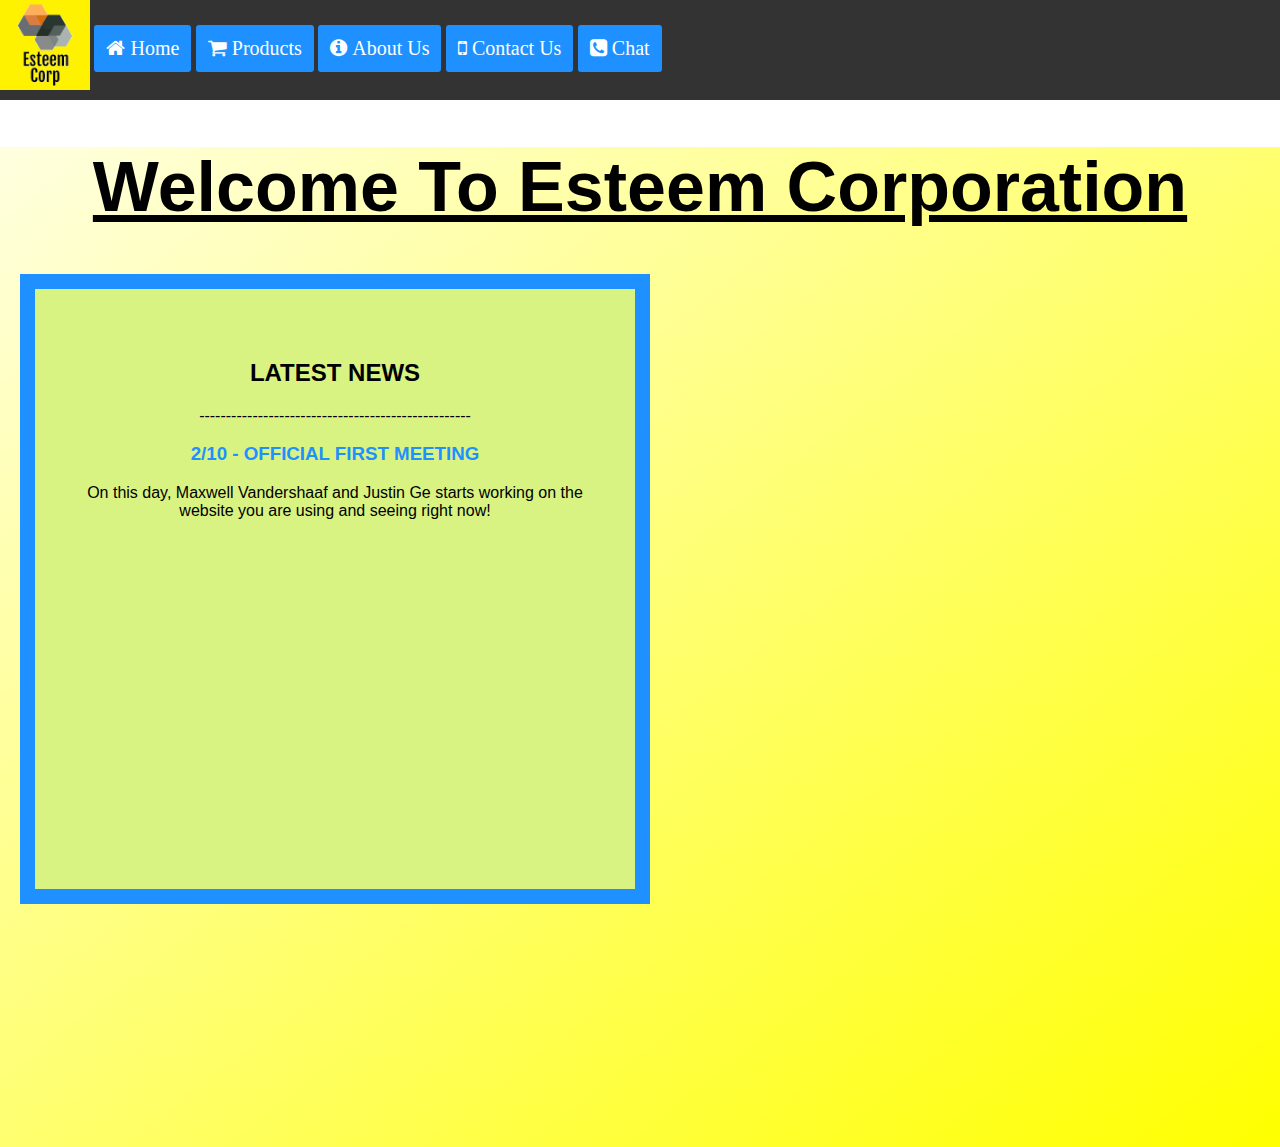
==== index.html @ 9fd87247 "staching it" ====
<!DOCTYPE html>
<html lang="en">
<head>
  <meta charset="utf-8">
  <link rel="stylesheet" href="https://cdnjs.cloudflare.com/ajax/libs/font-awesome/4.7.0/css/font-awesome.min.css">
  <title>Esteem Corporation</title>
  <meta name="description" content="Esteem Corporation">
  <meta name="author" content="SitePoint">
  <meta name="viewport" content="width=device-width, initial-scale=1">

  <link rel="stylesheet" href="styles.css">
  <link rel='icon' type='image/png' href='Esteem Group.png'>
</head>

<body>
  <div class="topnav">
    <img src='Esteem Group.png' class='headerimg'></img>
    <button class="btn"><i class = "fa fa-home">   Home</i></button>
    <button class="btn"><i class="fa fa-shopping-cart">   Products</i></button>
    <button class="btn" onclick='abt();'><i class = "fa fa-info-circle">   About Us</i></button>
    <button class="btn"><i class="fa fa-mobile-phone">   Contact Us</i></button>
    <button class="btn"><i class="fa fa-phone-square">   Chat</i></button>
  </div>
  <div id="grad" class=a>
    <h1>Welcome To Esteem Corporation</h1>
    <div class='box'>
        <h2 text-decoration='bold'>LATEST NEWS</h2>
        <a>---------------------------------------------------</a>
        <div >
            <h3 class='dtt'>
                2/10 - OFFICIAL FIRST MEETING
            </h3>
            <a>
                On this day, Maxwell Vandershaaf and Justin Ge starts working on the website you are using and seeing right now!
            </a>
        </div>
    </div>
   </div>
   <script src="script.js"></script>
</body>
</html>
---- styles.css ----
body {
    margin: 0;
    font-family: Arial;
}


h1 {
    font-size:70px;
    color: black;
    text-decoration: underline;
}

h3 {
    color: dodgerblue;
}

.box {
  background-color: rgb(217, 243, 130);
  width: 500px;
  height: 500px;
  border: 15px solid dodgerblue;
  padding: 50px;
  margin: 20px;
  color: black;
  overflow: scroll;
}

  
.topnav {
    overflow: hidden;
    background-color: #333;
    height: 100px;
}

.topnav .btn {
  background-color: DodgerBlue;
  position: relative;
  top: -35px;
  float: top;
  border: none;
  color: white;
  padding: 12px 12px;
  font-size: 20px;
  cursor: pointer;
  border-radius: 3px;
}

.topnav .btn:hover {
  background-color: rgb(5, 64, 173);
}

.headerimg {
    align: left;
    width: 90px;
    height:90px;
} 


div.a {
  text-align: center;
  color: rgb(0, 19, 189);
}

.bodycolor {
    color: darkgoldenrod;
}

#grad {
    height: 1000px;
    background-color: grey;
    background-image: linear-gradient(to bottom right, lightyellow, yellow);
}
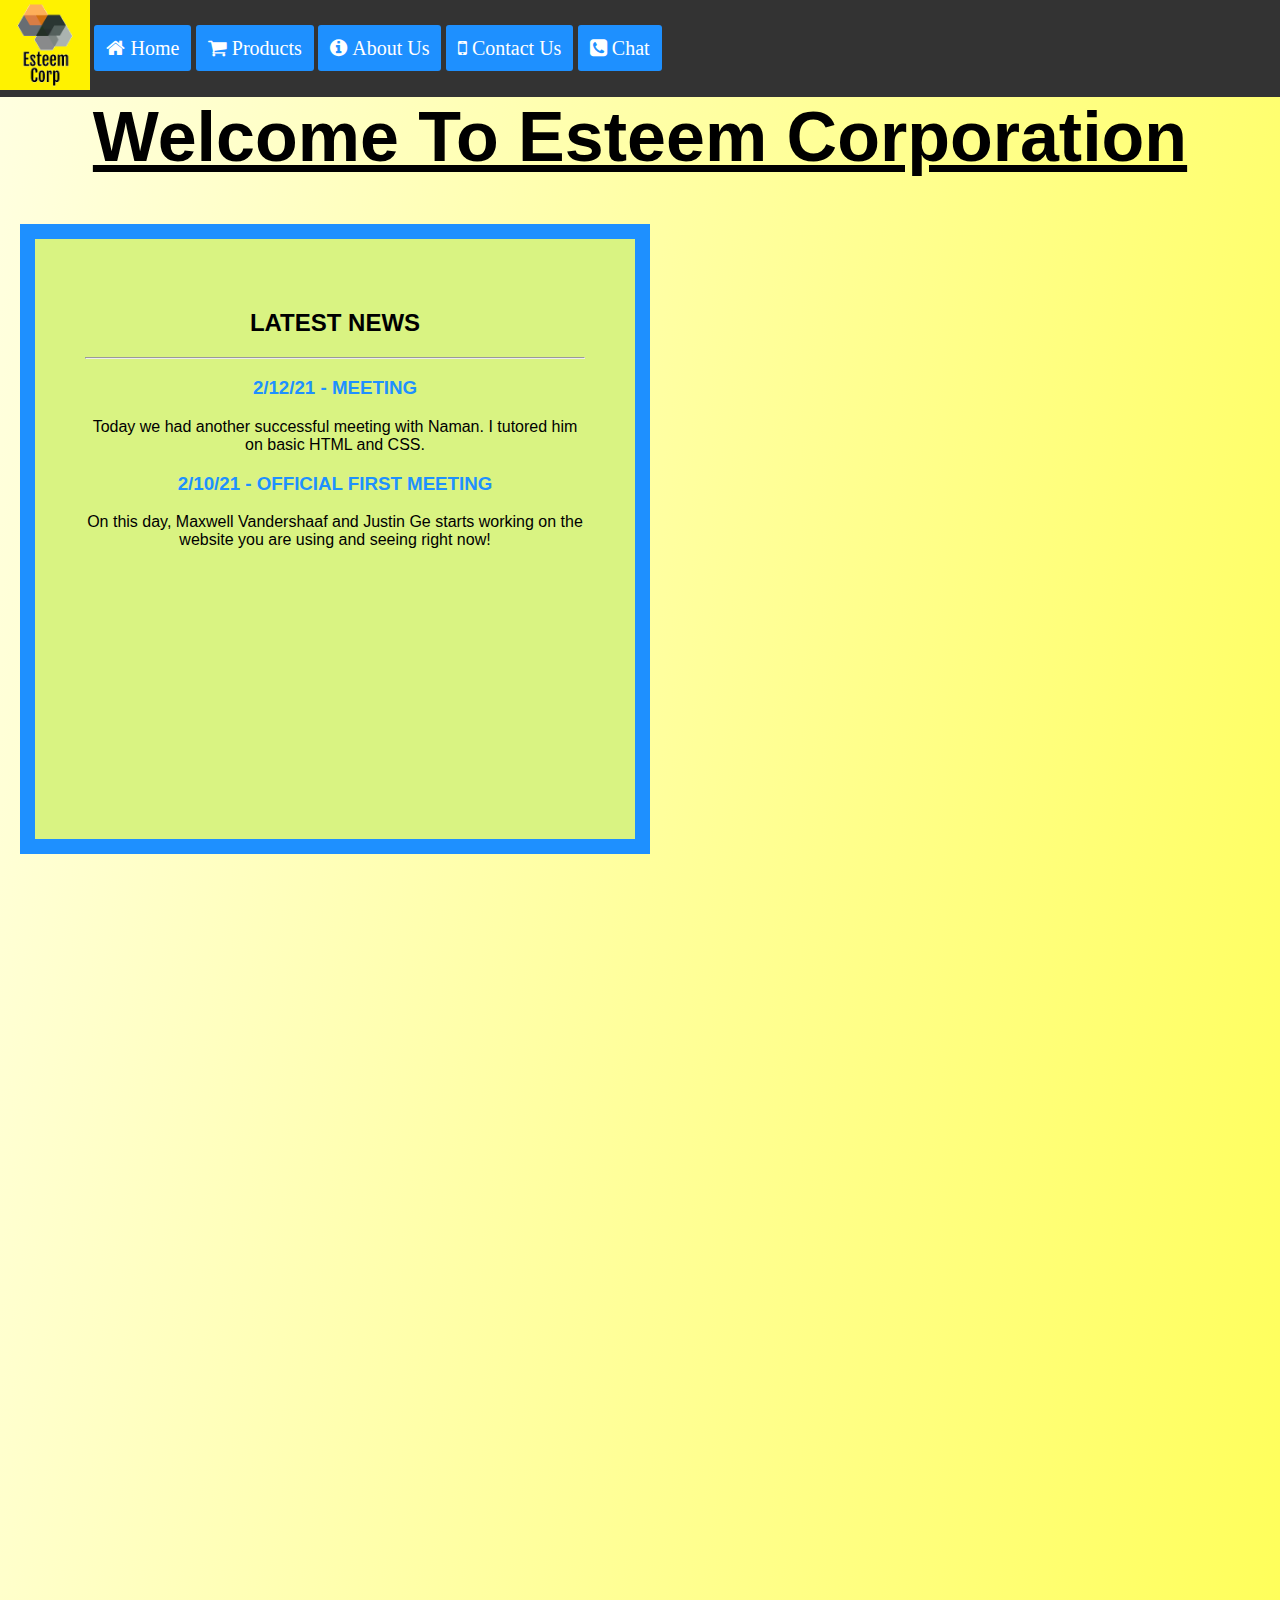
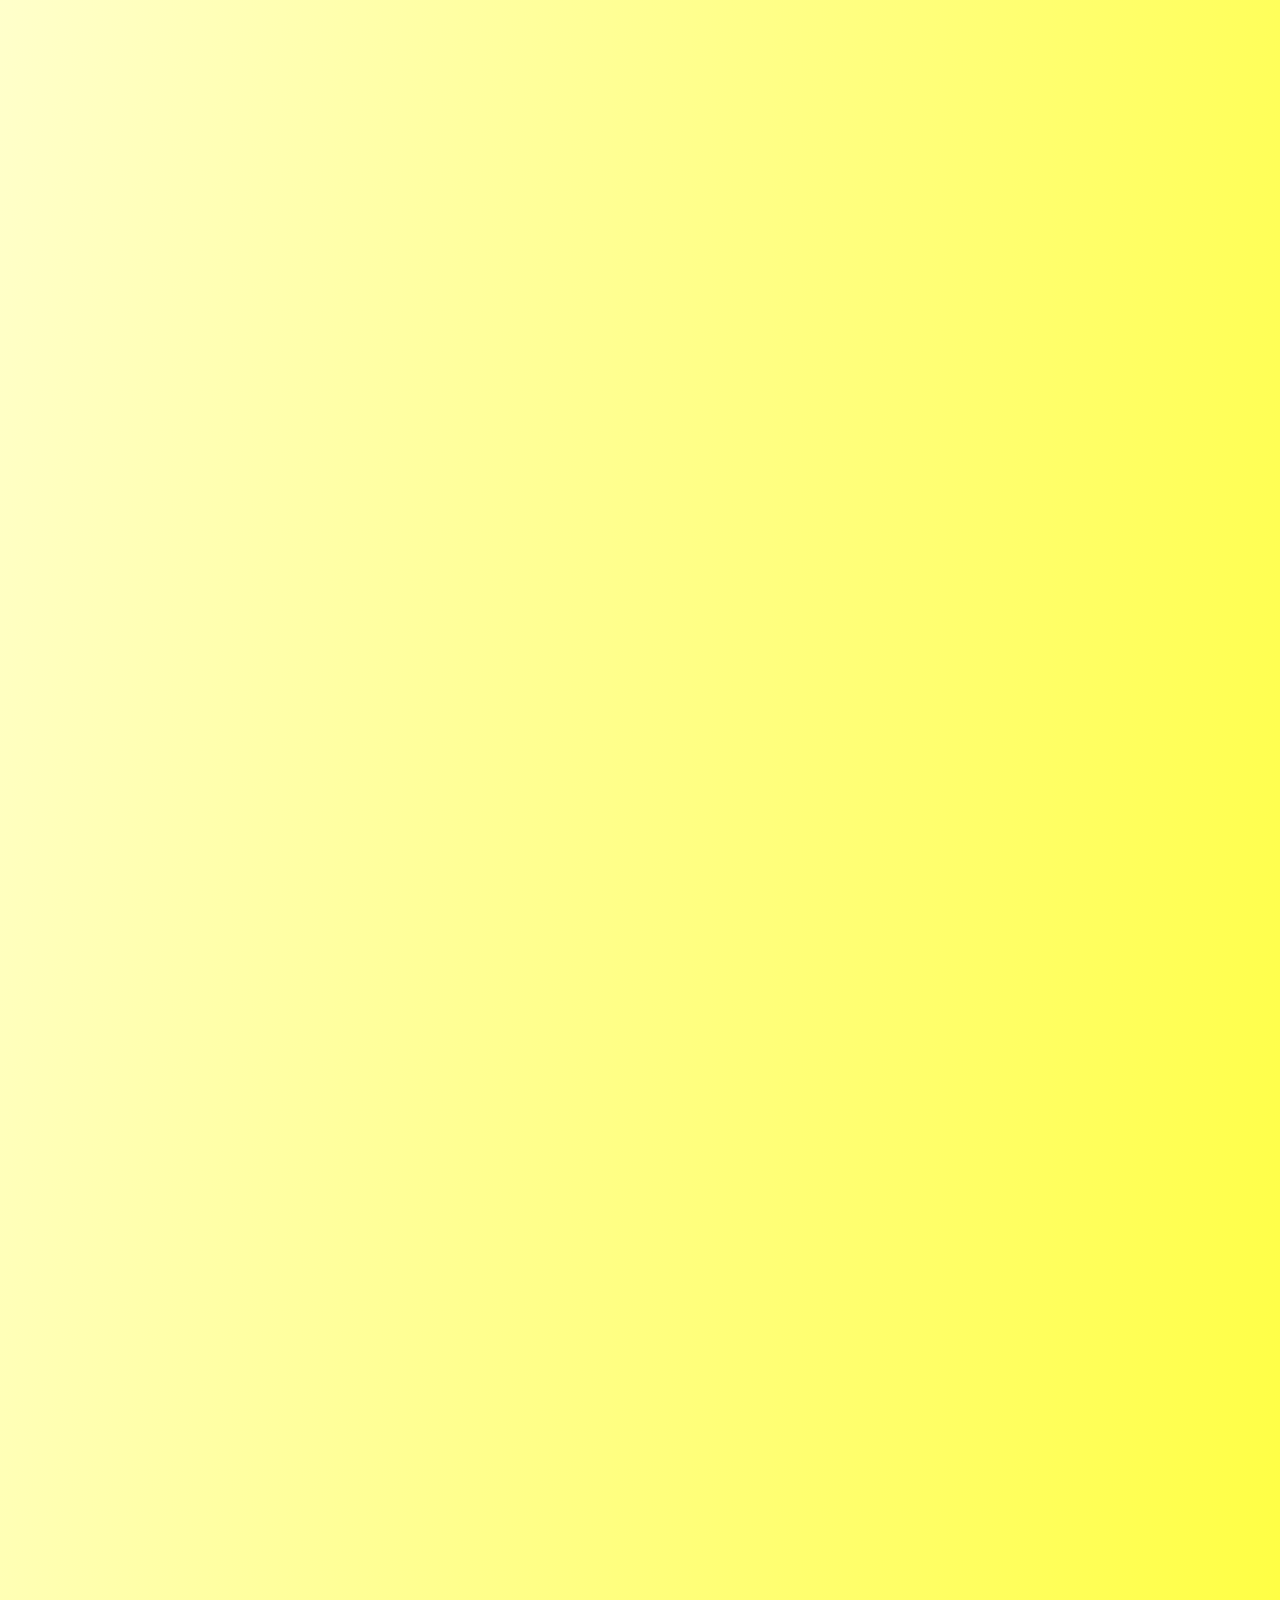
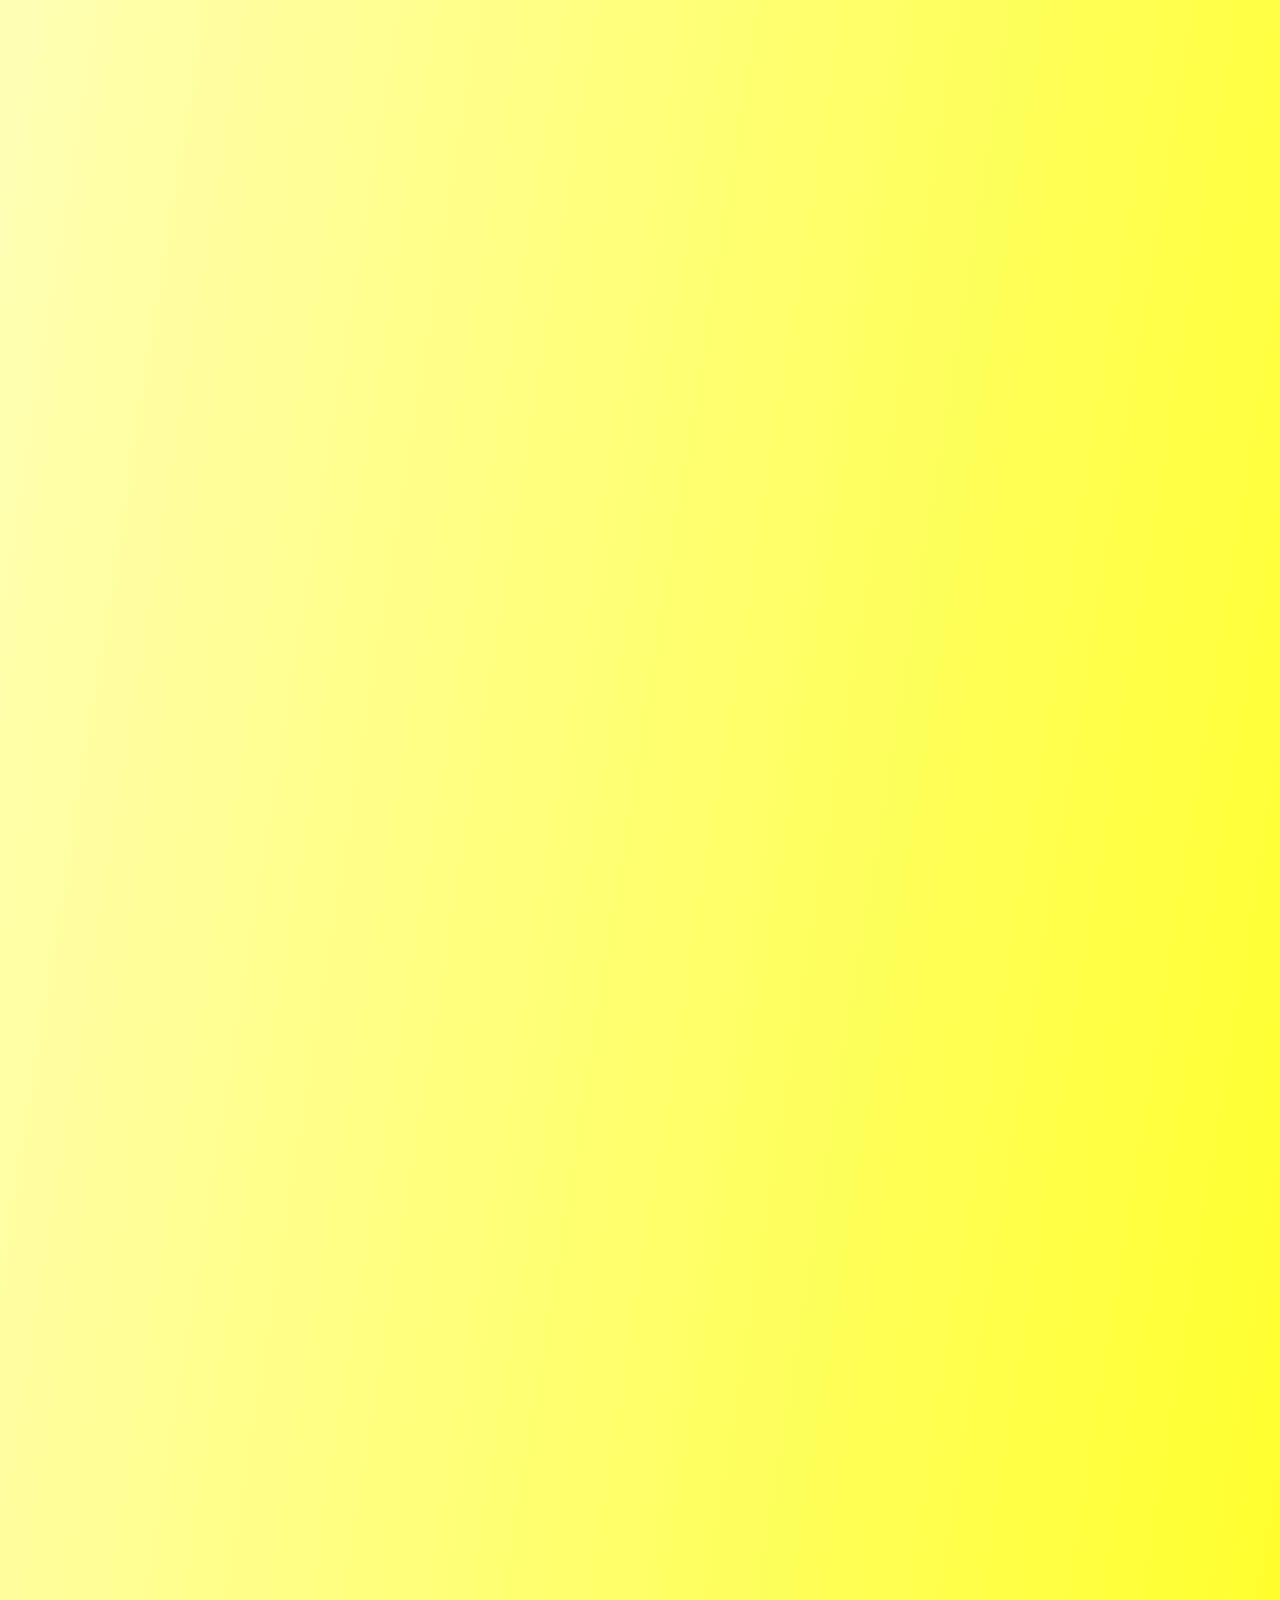
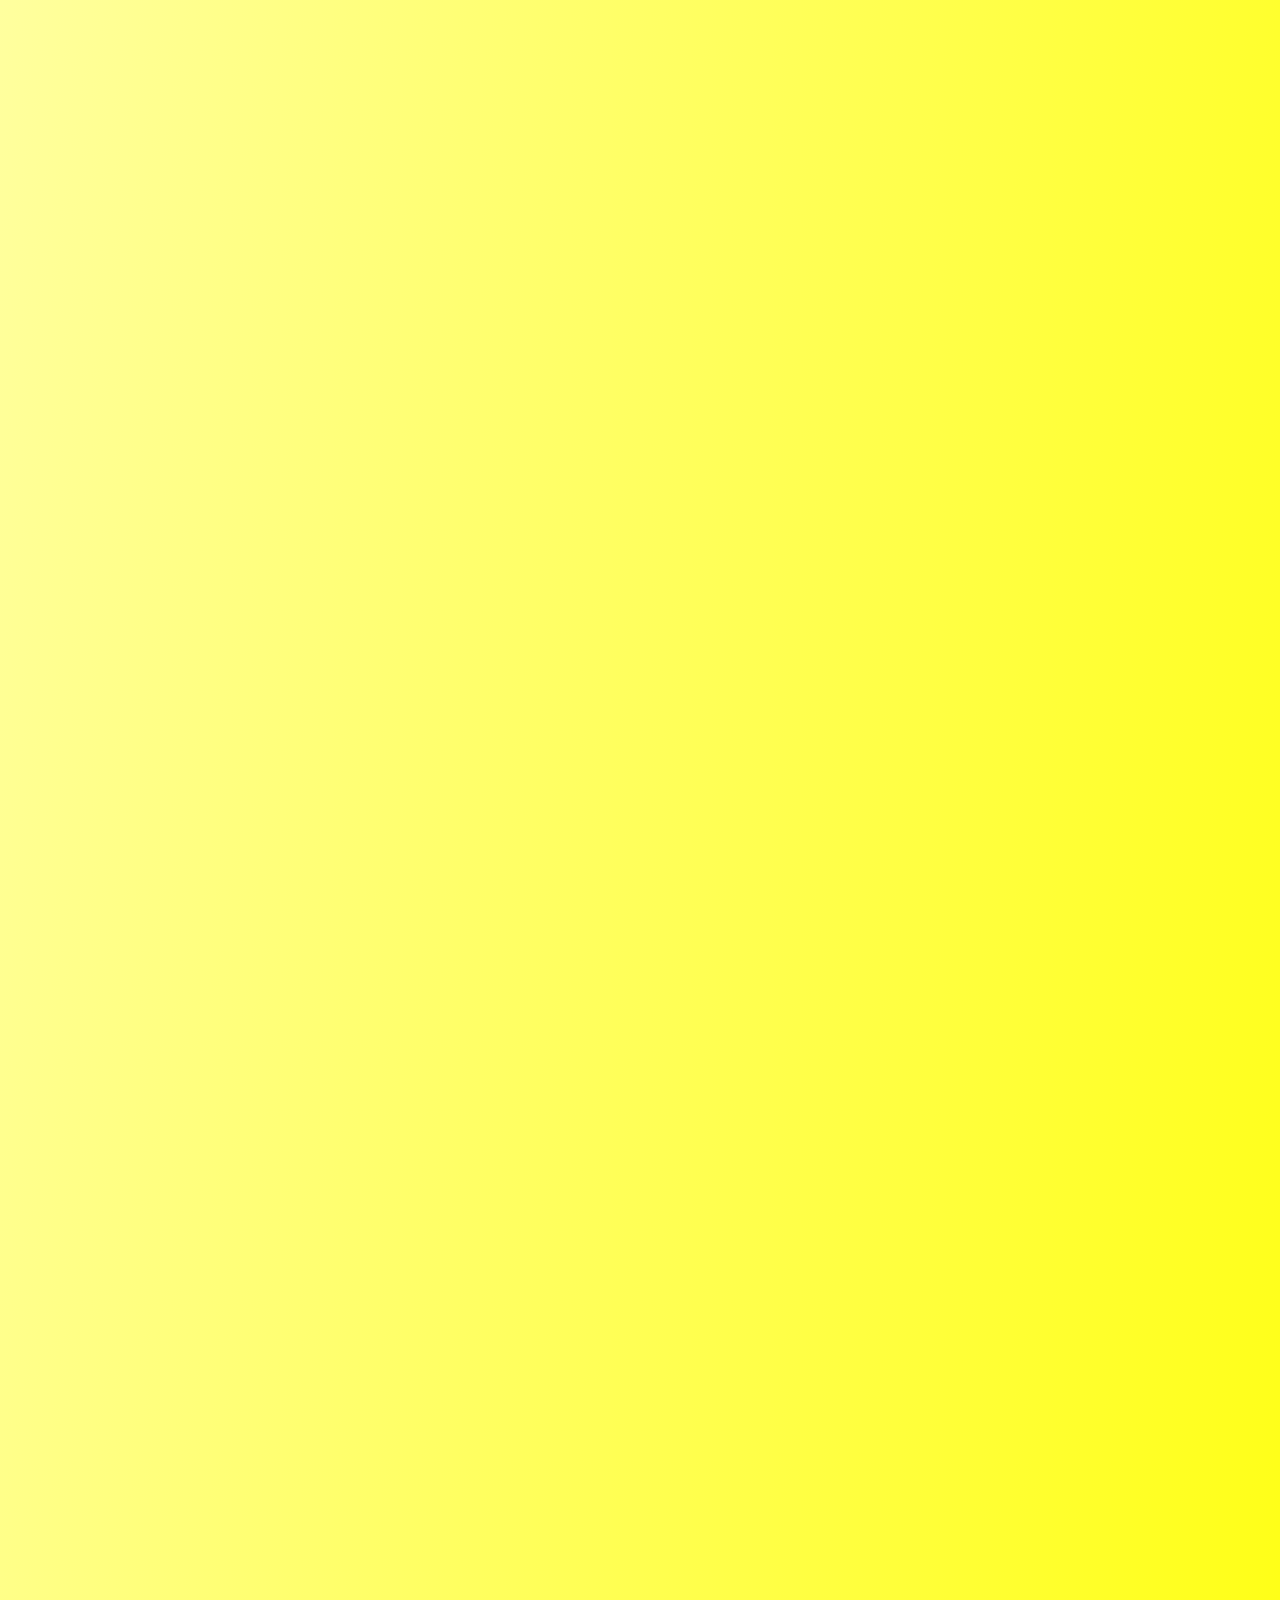
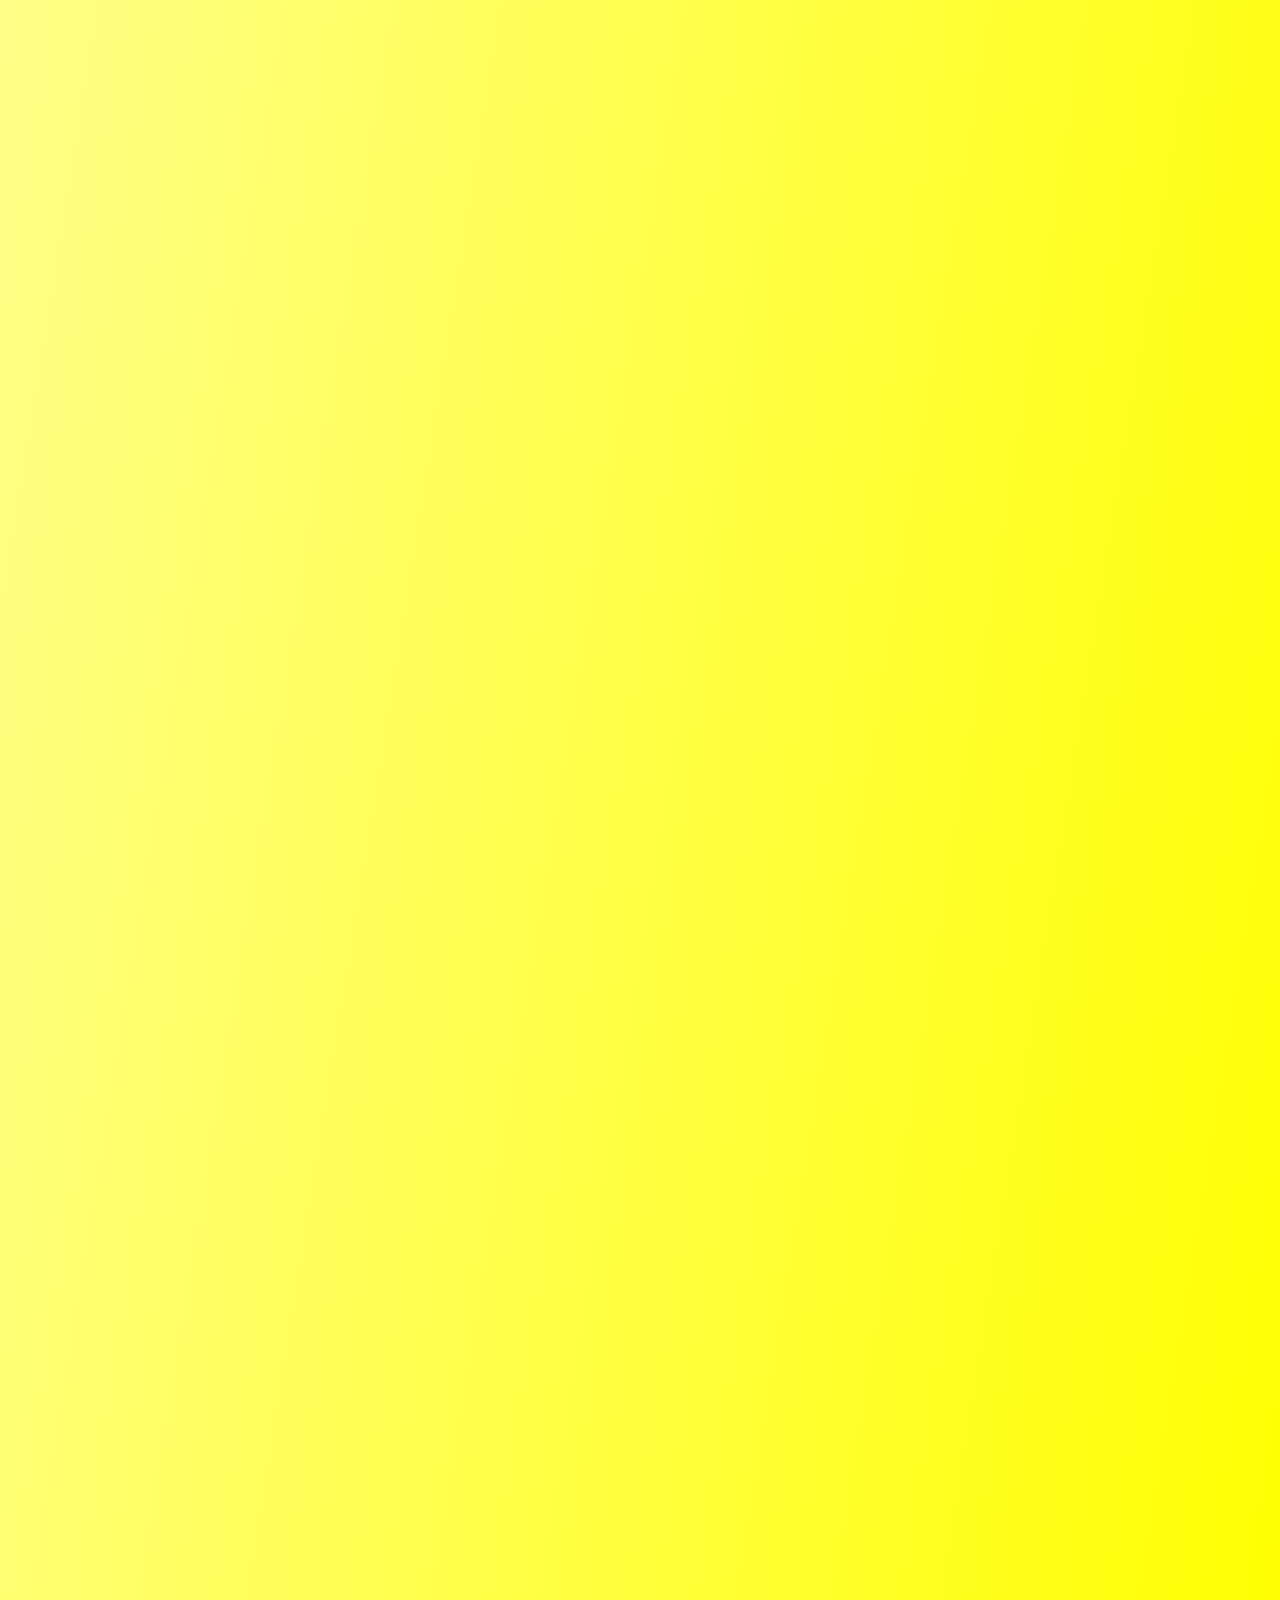
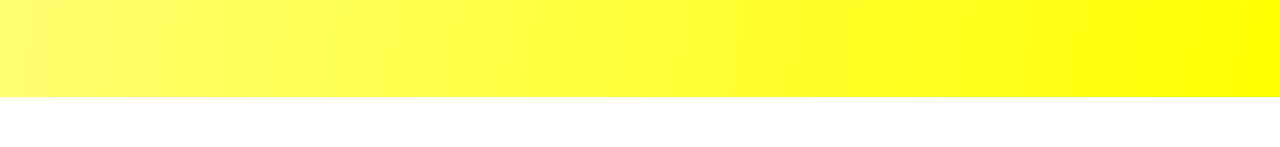
==== commit b22333aa: "more content for pages" ====
--- a/index.html
+++ b/index.html
@@ -7,28 +7,33 @@
   <meta name="description" content="Esteem Corporation">
   <meta name="author" content="SitePoint">
   <meta name="viewport" content="width=device-width, initial-scale=1">
-
   <link rel="stylesheet" href="styles.css">
   <link rel='icon' type='image/png' href='Esteem Group.png'>
 </head>
 
-<body>
+<body id='bod'>
   <div class="topnav">
     <img src='Esteem Group.png' class='headerimg'></img>
-    <button class="btn"><i class = "fa fa-home">   Home</i></button>
-    <button class="btn"><i class="fa fa-shopping-cart">   Products</i></button>
-    <button class="btn" onclick='abt();'><i class = "fa fa-info-circle">   About Us</i></button>
-    <button class="btn"><i class="fa fa-mobile-phone">   Contact Us</i></button>
-    <button class="btn"><i class="fa fa-phone-square">   Chat</i></button>
+    <a class="btn" href='home.html'><i class = "fa fa-home">   Home</i></a>
+    <a class="btn" href='products.html'><i class="fa fa-shopping-cart">   Products</i></a>
+    <a class="btn" href='aboutus.html'><i class = "fa fa-info-circle">   About Us</i></a>
+    <a class="btn" href='contact.html'><i class="fa fa-mobile-phone">   Contact Us</i></a>
+    <a class="btn" href='chat.html'><i class="fa fa-phone-square">   Chat</i></a>
   </div>
   <div id="grad" class=a>
     <h1>Welcome To Esteem Corporation</h1>
     <div class='box'>
         <h2 text-decoration='bold'>LATEST NEWS</h2>
-        <a>---------------------------------------------------</a>
+        <hr>
         <div >
             <h3 class='dtt'>
-                2/10 - OFFICIAL FIRST MEETING
+              2/12/21 - MEETING
+            </h3>
+            <a>
+              Today we had another successful meeting with Naman. I tutored him on basic HTML and CSS.
+            </a>
+            <h3 class='dtt'>
+                2/10/21 - OFFICIAL FIRST MEETING
             </h3>
             <a>
                 On this day, Maxwell Vandershaaf and Justin Ge starts working on the website you are using and seeing right now!
--- a/styles.css
+++ b/styles.css
@@ -23,6 +23,43 @@
   margin: 20px;
   color: black;
   overflow: scroll;
+}
+
+.box1 {
+  background-color: rgb(217, 243, 130);
+  width: 500px;
+  height: 300px;
+  border: 15px solid dodgerblue;
+  padding: 50px;
+  margin: 20px;
+  color: black;
+  overflow: scroll;
+  align-items: center;
+  align: center,
+}
+
+.box2 {
+  background-color: rgb(217, 243, 130);
+  width: 250px;
+  height: 200px;
+  border: 15px solid dodgerblue;
+  padding: 50px;
+  margin: 20px;
+  color: black;
+  overflow: scroll;
+  align-items: center;
+  align: center,
+}
+
+#about {
+  position: relative;
+  left: 50px;
+}
+
+#mission {
+  position: relative;
+  left: 775px;
+  bottom: 450px;
 }
 
   
@@ -56,7 +93,7 @@
 } 
 
 
-div.a {
+.a {
   text-align: center;
   color: rgb(0, 19, 189);
 }
@@ -66,7 +103,20 @@
 }
 
 #grad {
-    height: 1000px;
+    height: 8000px;
     background-color: grey;
     background-image: linear-gradient(to bottom right, lightyellow, yellow);
+    position: relative;
+    top: -50px;
+}
+
+#grad2 {
+  height: 8000px;
+  background-color: grey;
+  background-image: linear-gradient(to bottom right, lightyellow, yellow);
+}
+
+#meet {
+  position: relative;
+  top: -300px;
 }